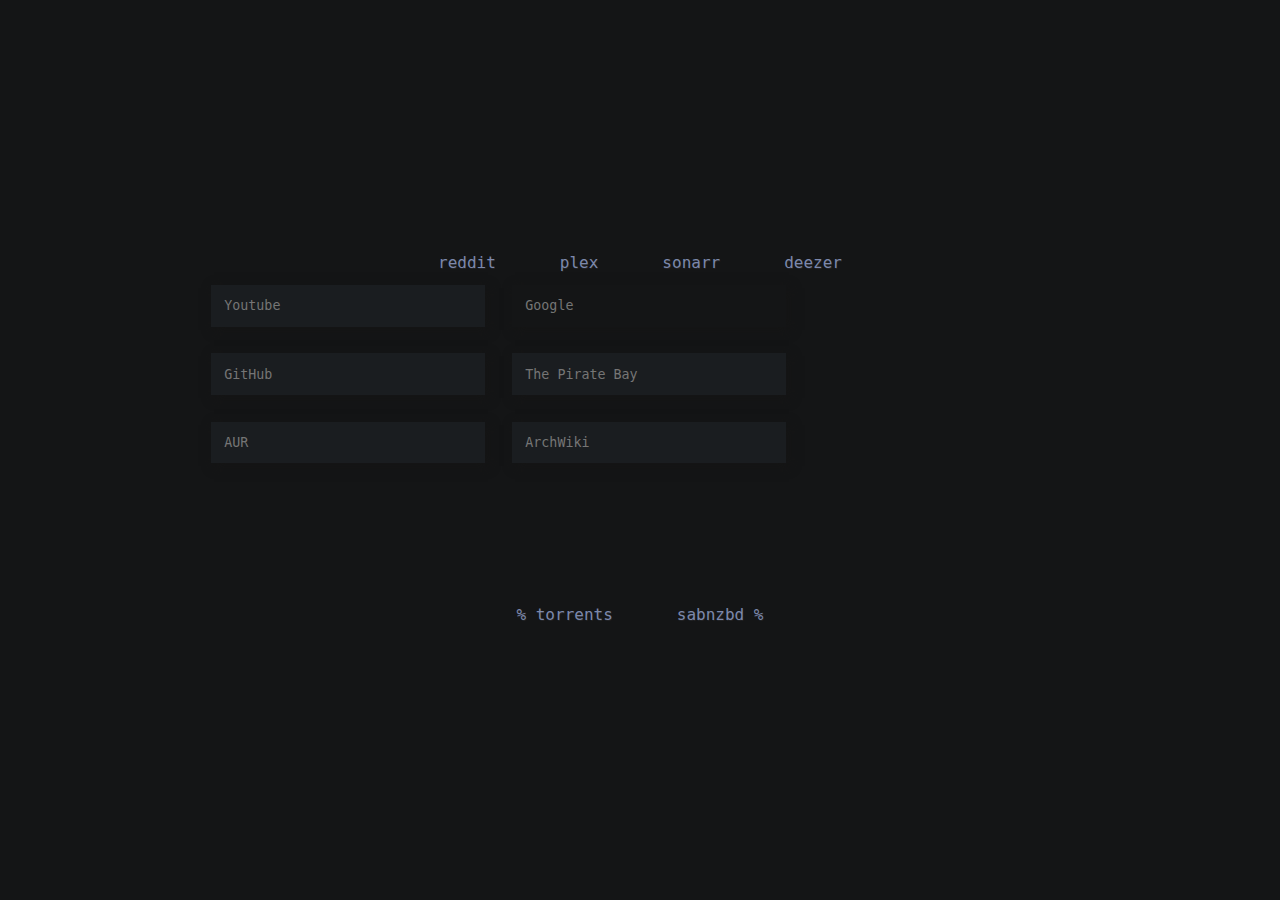
==== index.html @ 87411004 "Define all links / inputs as within a dynamic array Allow for a GET request to provide dynamic data " ====
<!DOCTYPE html>
<html>

<head>
    <meta charset="utf-8">
    <link rel="stylesheet" href="style.css">
    <title>Home</title>
</head>

<body>
<div id="links" class="container">
    <div id="container-links">
    </div>
    <div id="container-search">
    </div>
    <div id="container-status">
    </div>
</div>

<script type="text/javascript" src="jquery-3.1.1.min.js"></script>
<script type="text/javascript" src="main.js"></script>
</body>

</html>
---- style.css ----
body {
    background: #141516;
    text-shadow: 0.5px 0.5px #222326;
    color: #d7d0c7;
    font-family: "Hack", monospace;
    font-size: 1em;
    opacity: 0;
    -webkit-transition: opacity 1s ease-in;
    -moz-transition: opacity 1s ease-in;
    -ms-transition: opacity 1s ease-in;
    -o-transition: opacity 1s ease-in;
    transition: opacity 1s ease-in;
}

body.load {
    opacity: 1;
}

.container {
    position: relative;
    margin: 20% auto 20% auto;
    background-color: inherit;
    width: 70%;
}

div#container-links, div#container-status {
    height: 50%;
    text-align: center;
}

div#container-search {
    height: 50%;
}

div#container-status {
    padding-top: 8em;
}

input {
    box-shadow: 0.2em 0.2em 0.8em #151515;
    border: none;
    outline: none;
    background: #1a1d20;
    font-family: inherit;
    padding: 1em;
    margin: 1em;
    -webkit-transition: background 1s;
    -moz-transition: background 1s;
    -ms-transition: background 1s;
    -o-transition: background 1s;
    transition: background 1s;
    width: 28%;
    color: #797979;
    position: relative;
}

input:focus {
    background: inherit;
    color: #a0a6b4;
}

.link {
    padding: 1em;
    margin: 1em;
    width: 28%;
    text-align: center;
}

a {
    color: #7c88ab;
    text-decoration: none;
}

a:visited {
    color: #797979;
}

a:hover {
    color: #d7d0c7;
}
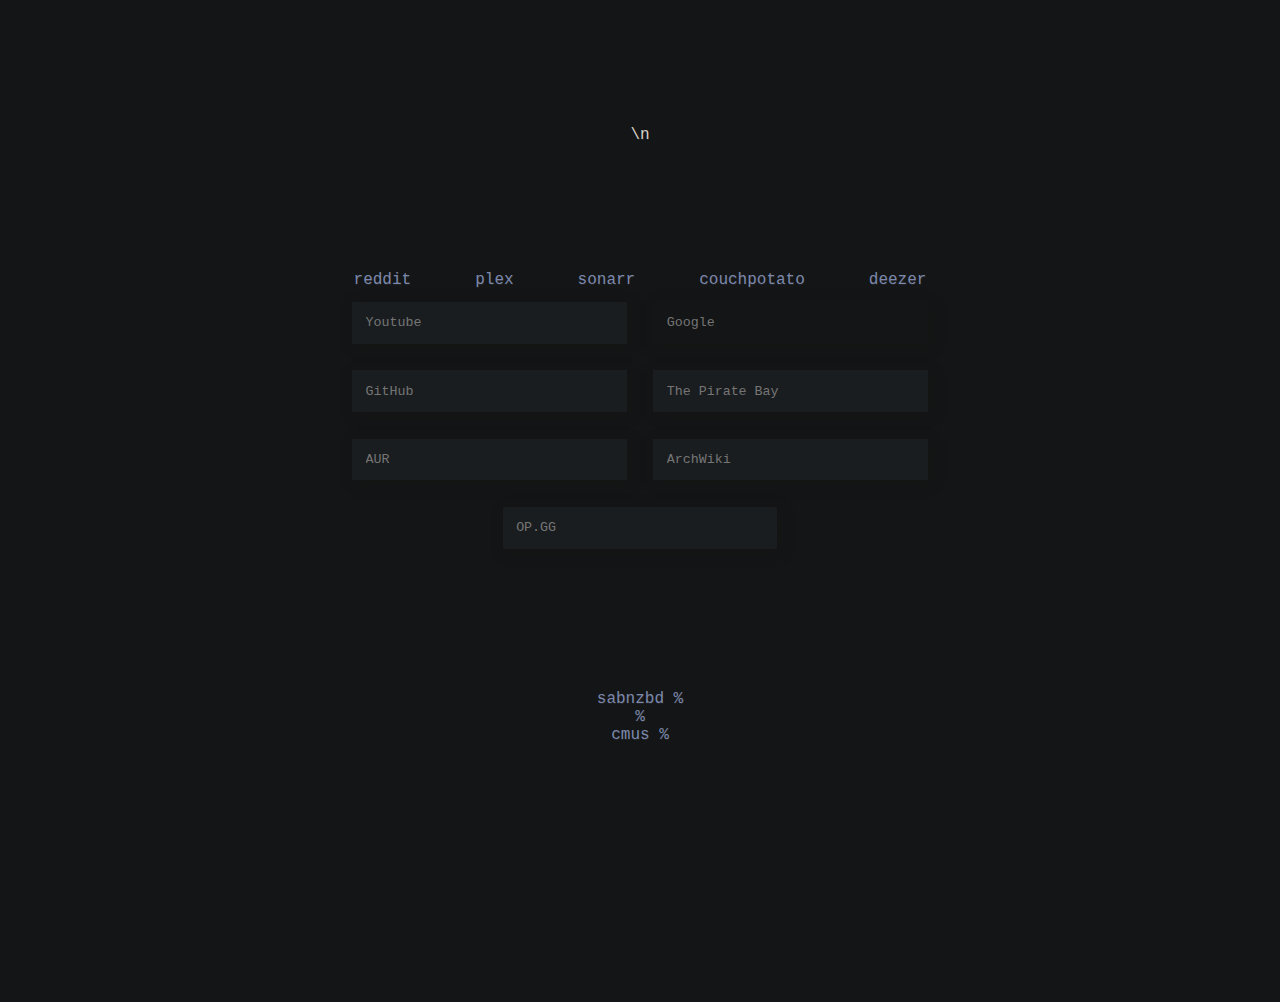
==== commit 1aec5a1a: "Add status line for CMUS player Add alternate URLs for Google and GitHub Add header to show what is " ====
--- a/index.html
+++ b/index.html
@@ -8,6 +8,10 @@
 </head>
 
 <body>
+
+<div id="container-header" class="header">
+    <span id="header">\n</span>
+</div>
 <div id="links" class="container">
     <div id="container-links">
     </div>
--- a/style.css
+++ b/style.css
@@ -18,18 +18,20 @@
 
 .container {
     position: relative;
-    margin: 20% auto 20% auto;
+    margin: 10% auto 20% auto;
     background-color: inherit;
     width: 70%;
 }
 
-div#container-links, div#container-status {
+.header {
+    position: relative;
+    margin: 10% auto 10% auto;
+    width: 70%;
+}
+
+div#container-links, div#container-status, div#container-search, div#container-header {
     height: 50%;
     text-align: center;
-}
-
-div#container-search {
-    height: 50%;
 }
 
 div#container-status {
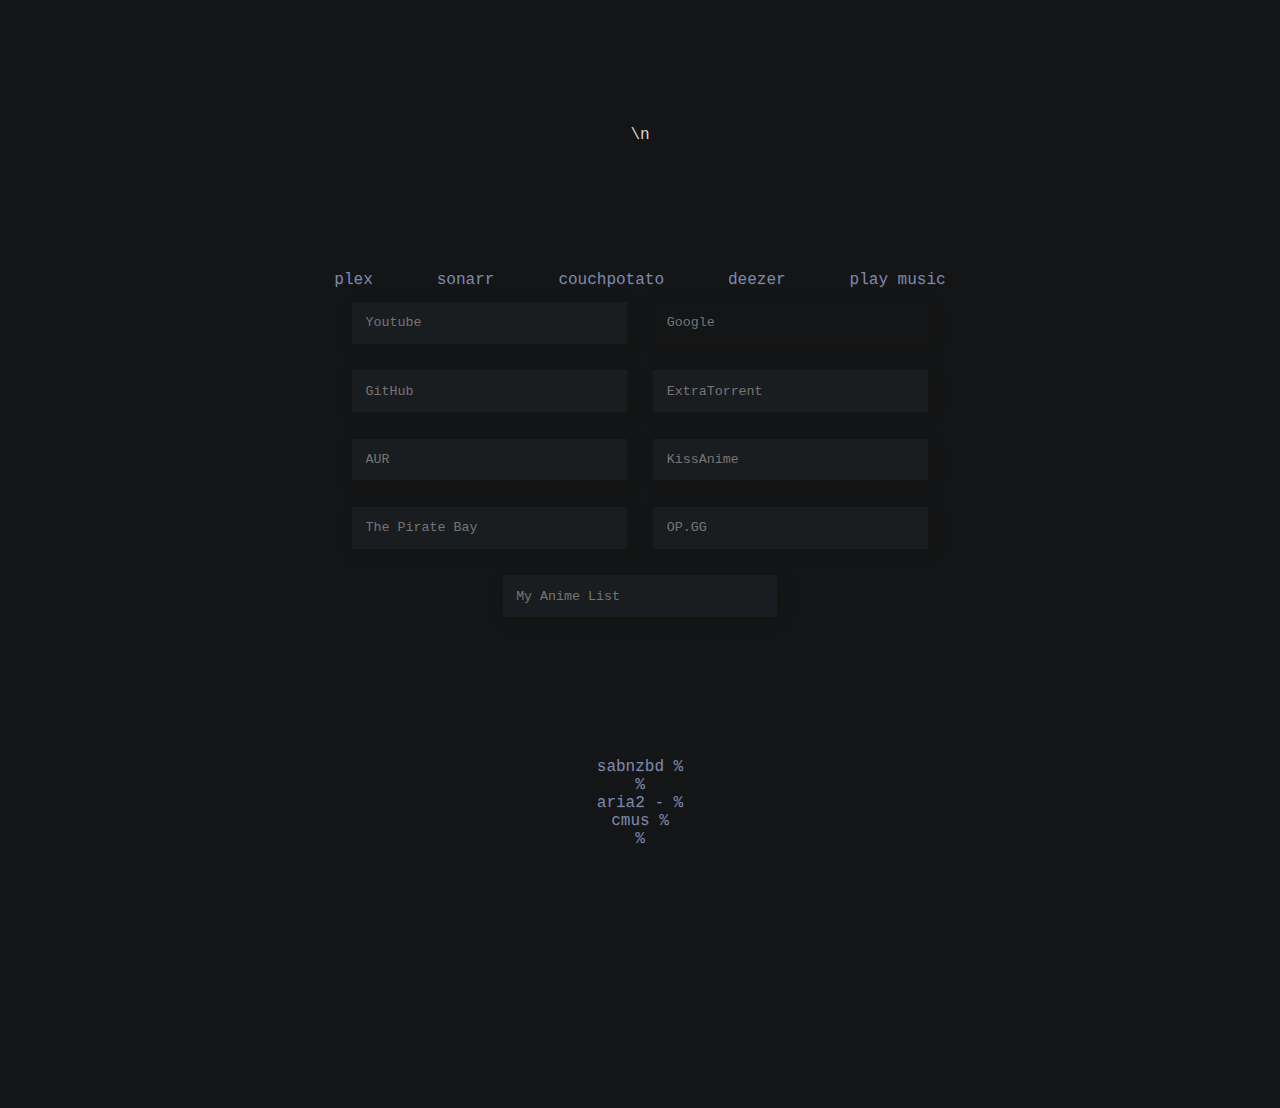
==== commit 6e535f47: "Move Javascript and CSS to proper directories" ====
--- a/index.html
+++ b/index.html
@@ -3,7 +3,7 @@
 
 <head>
     <meta charset="utf-8">
-    <link rel="stylesheet" href="style.css">
+    <link rel="stylesheet" href="css/style.css">
     <title>Home</title>
 </head>
 
@@ -21,8 +21,8 @@
     </div>
 </div>
 
-<script type="text/javascript" src="jquery-3.1.1.min.js"></script>
-<script type="text/javascript" src="main.js"></script>
+<script type="text/javascript" src="js/jquery-3.1.1.min.js"></script>
+<script type="text/javascript" src="js/main.js"></script>
 </body>
 
 </html>
--- a/css/style.css
+++ b/css/style.css
@@ -0,0 +1,82 @@
+body {
+    background: #141516;
+    text-shadow: 0.5px 0.5px #222326;
+    color: #d7d0c7;
+    font-family: "Hack", monospace;
+    font-size: 1em;
+    opacity: 0;
+    -webkit-transition: opacity 1s ease-in;
+    -moz-transition: opacity 1s ease-in;
+    -ms-transition: opacity 1s ease-in;
+    -o-transition: opacity 1s ease-in;
+    transition: opacity 1s ease-in;
+}
+
+body.load {
+    opacity: 1;
+}
+
+.container {
+    position: relative;
+    margin: 10% auto 20% auto;
+    background-color: inherit;
+    width: 70%;
+}
+
+.header {
+    position: relative;
+    margin: 10% auto 10% auto;
+    width: 70%;
+}
+
+div#container-links, div#container-status, div#container-search, div#container-header {
+    height: 50%;
+    text-align: center;
+}
+
+div#container-status {
+    padding-top: 8em;
+}
+
+input {
+    box-shadow: 0.2em 0.2em 0.8em #151515;
+    border: none;
+    outline: none;
+    background: #1a1d20;
+    font-family: inherit;
+    padding: 1em;
+    margin: 1em;
+    -webkit-transition: background 1s;
+    -moz-transition: background 1s;
+    -ms-transition: background 1s;
+    -o-transition: background 1s;
+    transition: background 1s;
+    width: 28%;
+    color: #797979;
+    position: relative;
+}
+
+input:focus {
+    background: inherit;
+    color: #a0a6b4;
+}
+
+.link {
+    padding: 1em;
+    margin: 1em;
+    width: 28%;
+    text-align: center;
+}
+
+a {
+    color: #7c88ab;
+    text-decoration: none;
+}
+
+a:visited {
+    color: #797979;
+}
+
+a:hover {
+    color: #d7d0c7;
+}
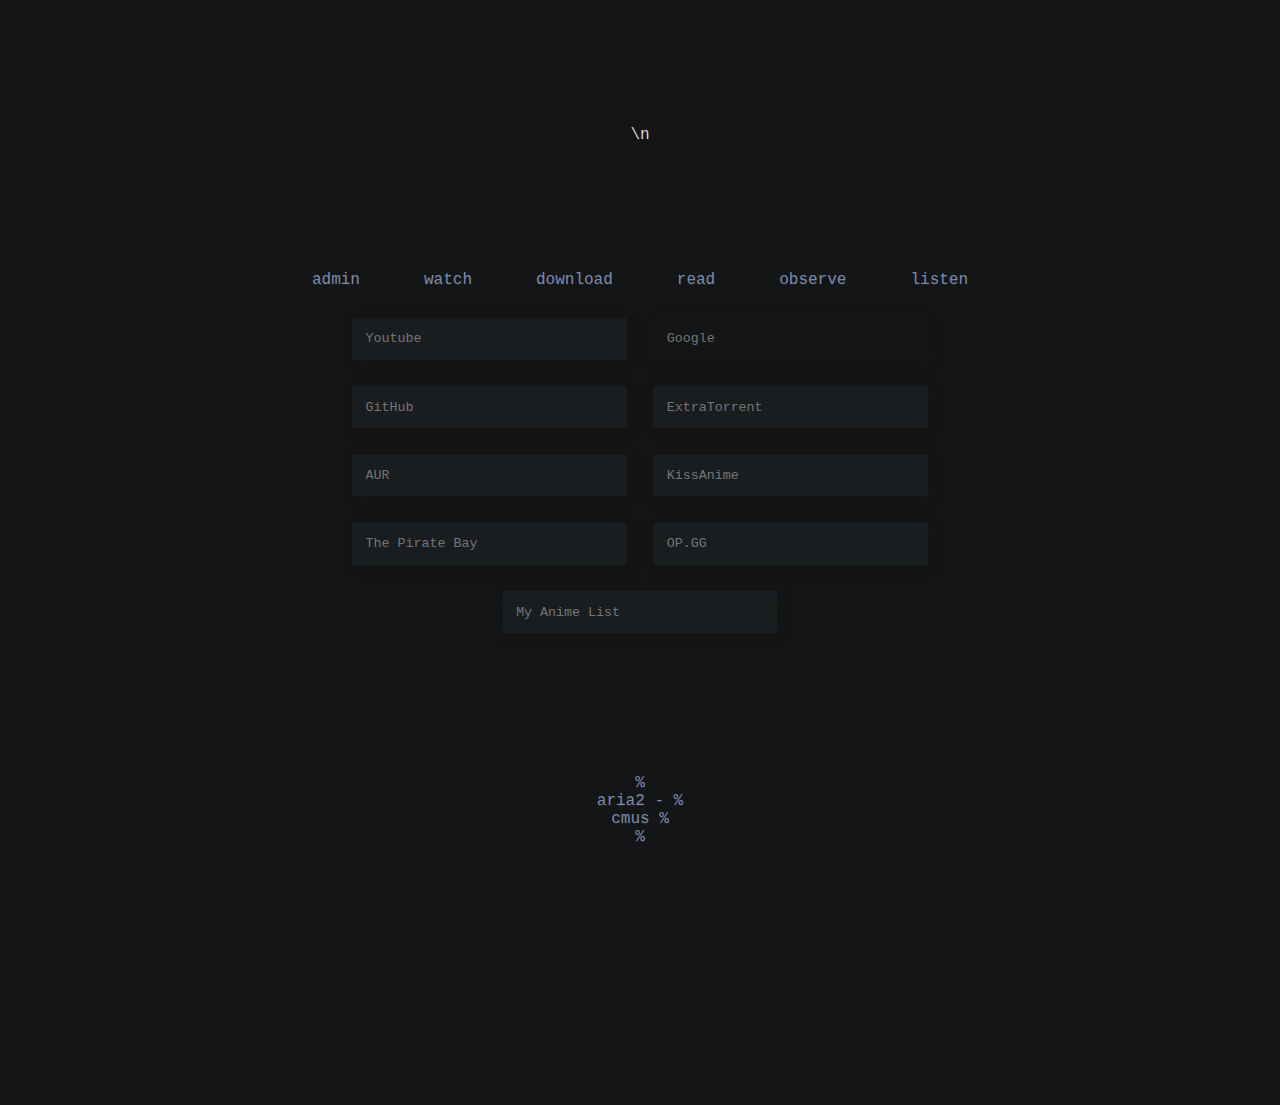
==== commit db26ea9c: "Group hotlinks into groups that show a subset on mouse hover" ====
--- a/index.html
+++ b/index.html
@@ -13,6 +13,8 @@
     <span id="header">\n</span>
 </div>
 <div id="links" class="container">
+    <div id="container-groups">
+    </div>
     <div id="container-links">
     </div>
     <div id="container-search">
--- a/css/style.css
+++ b/css/style.css
@@ -29,9 +29,13 @@
     width: 70%;
 }
 
-div#container-links, div#container-status, div#container-search, div#container-header {
+div#container-groups, div#container-links, div#container-status, div#container-search, div#container-header {
     height: 50%;
     text-align: center;
+}
+
+div#container-links {
+    padding-top: 1em;
 }
 
 div#container-status {
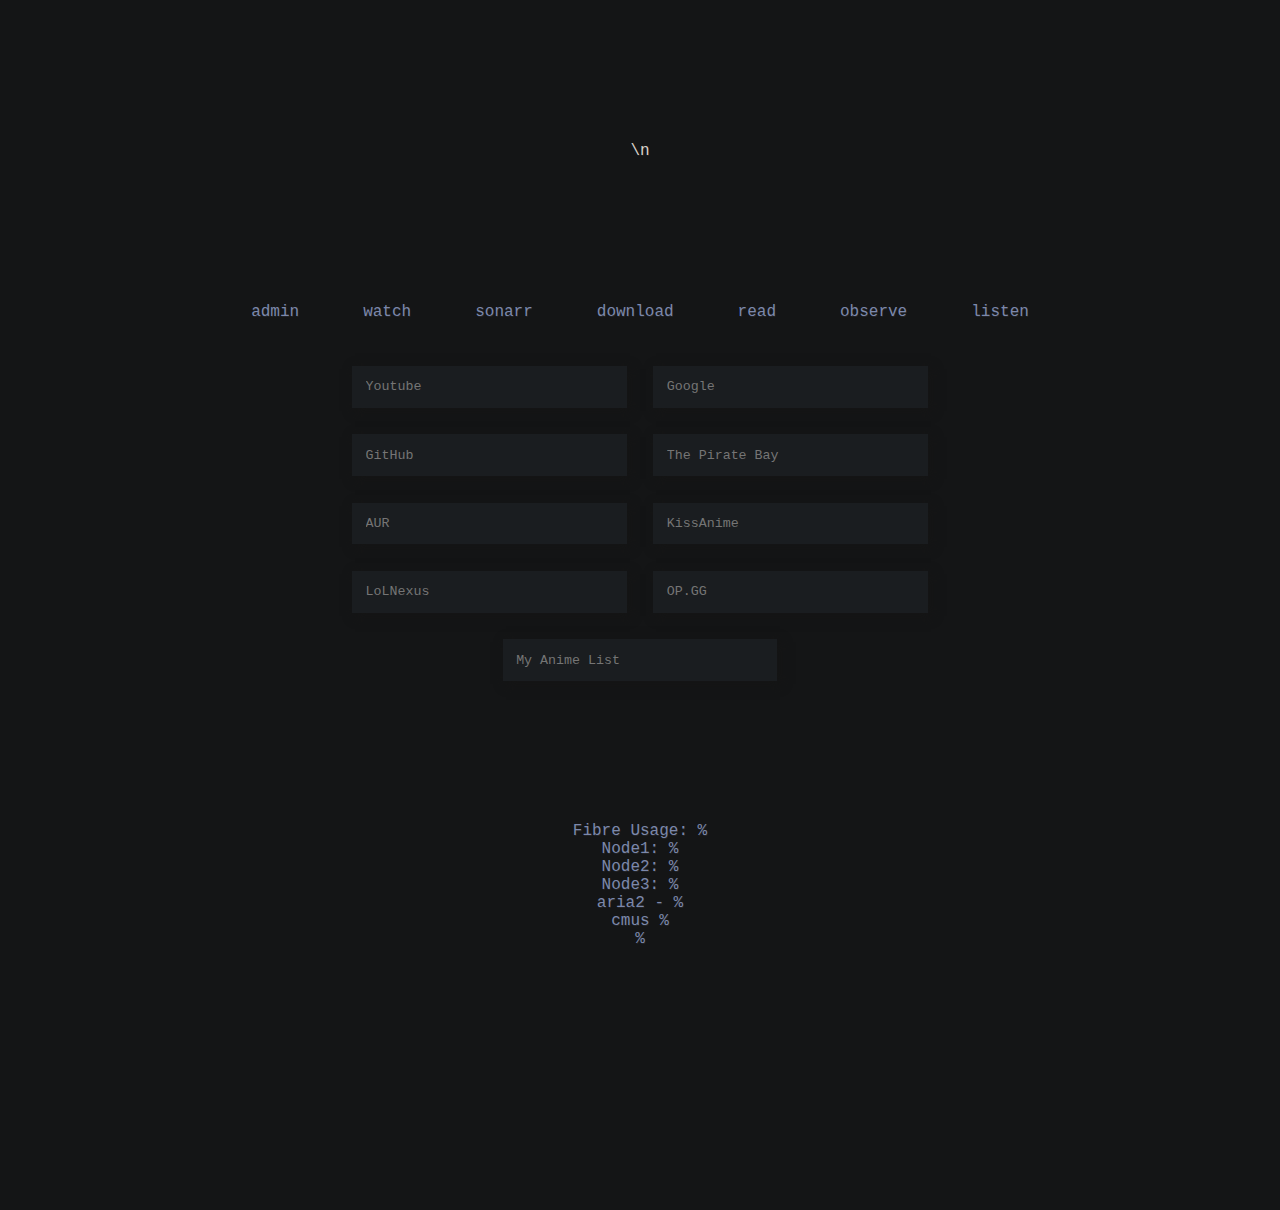
==== commit aeb4031f: "Add support for multiple transmission links, and extracted hotlinks to an external file" ====
--- a/index.html
+++ b/index.html
@@ -5,6 +5,7 @@
     <meta charset="utf-8">
     <link rel="stylesheet" href="css/style.css">
     <title>Home</title>
+    <link rel="icon" type="image/png" href="favicon.png">
 </head>
 
 <body>
--- a/css/style.css
+++ b/css/style.css
@@ -32,6 +32,7 @@
 div#container-groups, div#container-links, div#container-status, div#container-search, div#container-header {
     height: 50%;
     text-align: center;
+    padding-top: 1em;
 }
 
 div#container-links {
@@ -65,6 +66,10 @@
     color: #a0a6b4;
 }
 
+.lost_link {
+    padding-top: 0em !important;
+}
+
 .link {
     padding: 1em;
     margin: 1em;
